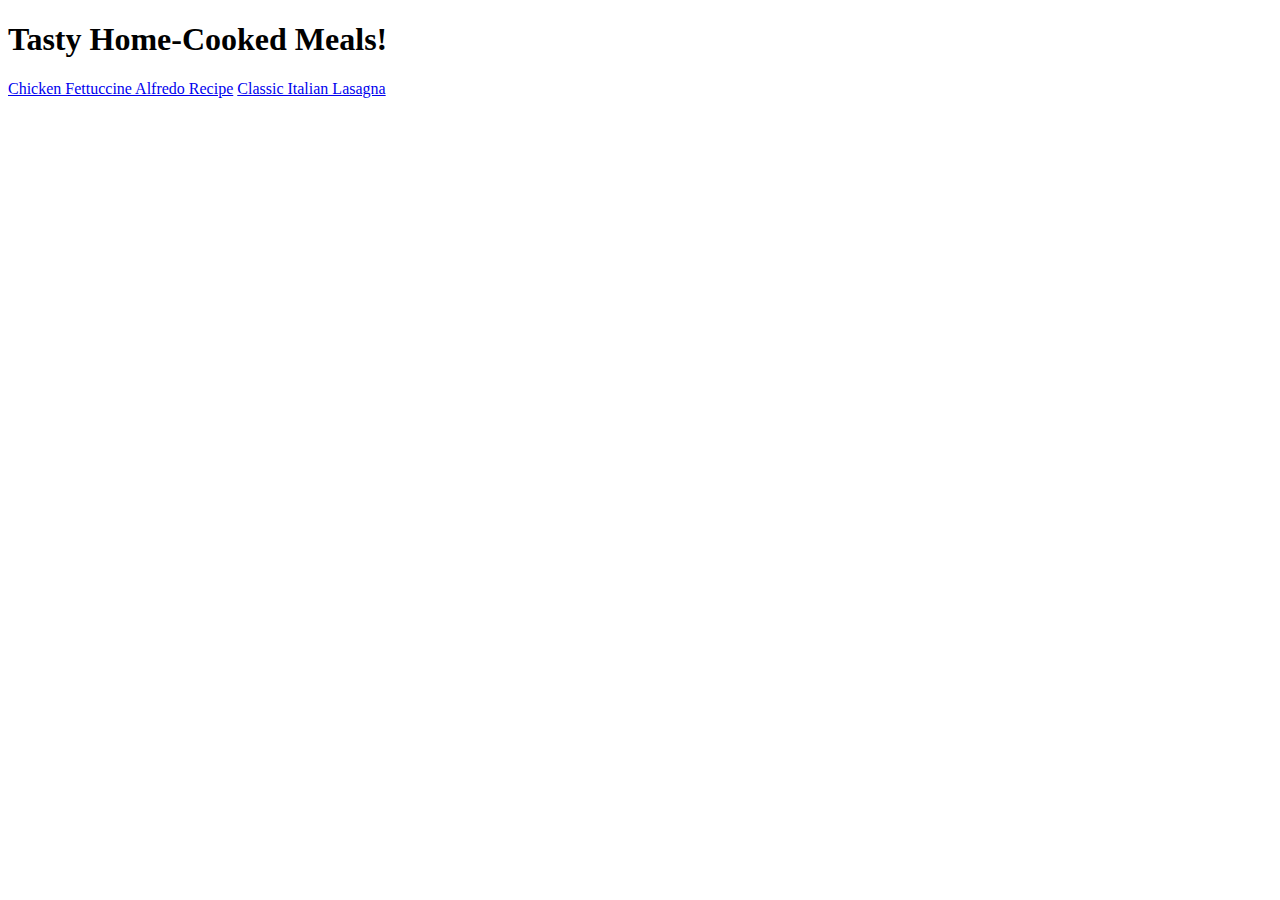
==== index.html @ b55b2845 "Update homepage with a link to another recipe page" ====
<!DOCTYPE html>
<html lang="en">
    <head>
        <meta charset="UTF-8">
        <title>Tasty Home-Cooked Meals!</title>
    </head>
    <body>
        <h1>Tasty Home-Cooked Meals!</h1>
        <a href="./recipes/chicken-fettuccine-alfredo.html">Chicken Fettuccine Alfredo Recipe</a>
        <a href="./recipes/classic-italian-lasagna.html">Classic Italian Lasagna</a>
    </body>
</html>
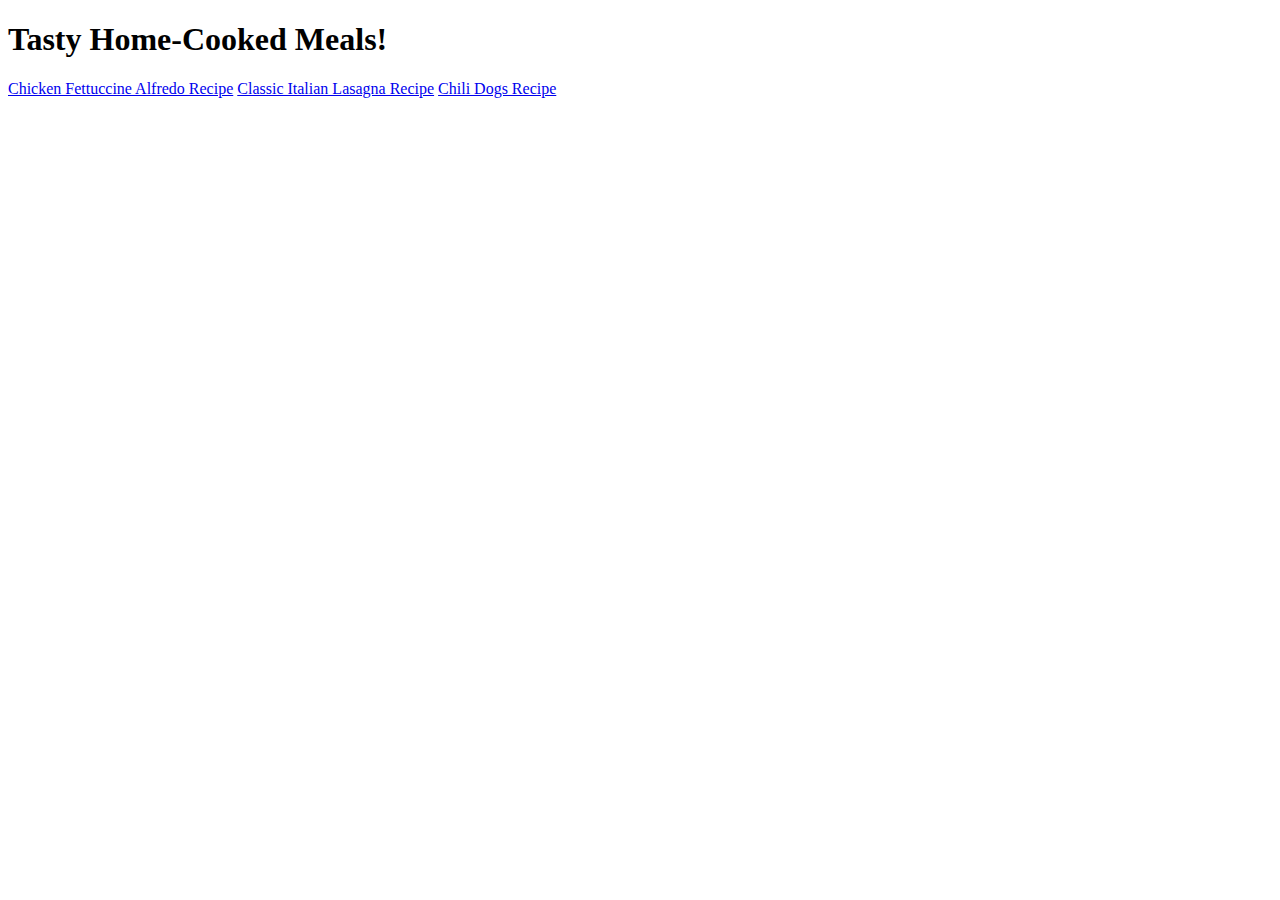
==== commit 16a74972: "Update homepage with a link to another recipe page" ====
--- a/index.html
+++ b/index.html
@@ -7,6 +7,7 @@
     <body>
         <h1>Tasty Home-Cooked Meals!</h1>
         <a href="./recipes/chicken-fettuccine-alfredo.html">Chicken Fettuccine Alfredo Recipe</a>
-        <a href="./recipes/classic-italian-lasagna.html">Classic Italian Lasagna</a>
+        <a href="./recipes/classic-italian-lasagna.html">Classic Italian Lasagna Recipe</a>
+        <a href="./recipes/chili-dogs.html">Chili Dogs Recipe</a>
     </body>
 </html>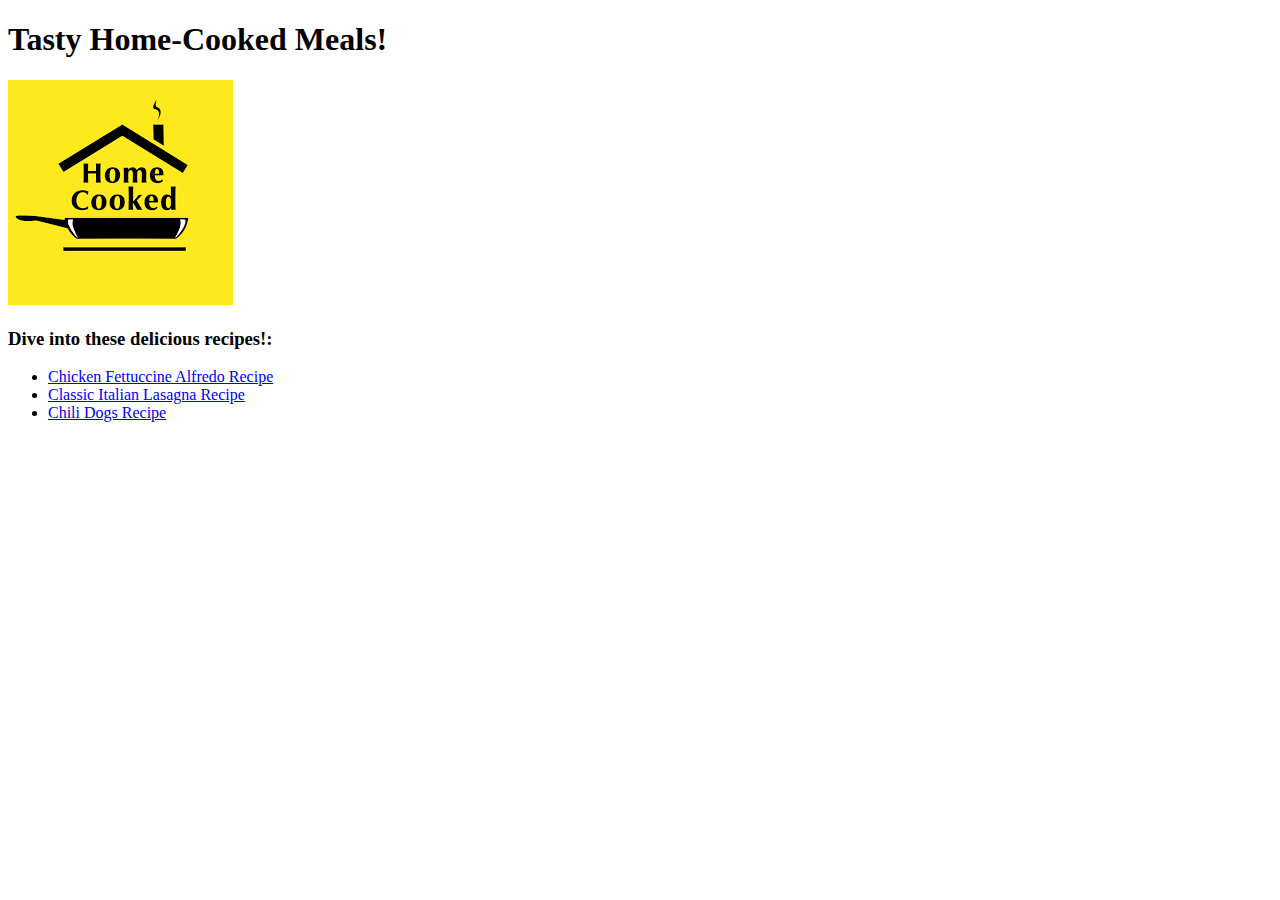
==== commit bd65ba92: "Add an image and a list of recipes to the homepage" ====
--- a/index.html
+++ b/index.html
@@ -6,8 +6,12 @@
     </head>
     <body>
         <h1>Tasty Home-Cooked Meals!</h1>
-        <a href="./recipes/chicken-fettuccine-alfredo.html">Chicken Fettuccine Alfredo Recipe</a>
-        <a href="./recipes/classic-italian-lasagna.html">Classic Italian Lasagna Recipe</a>
-        <a href="./recipes/chili-dogs.html">Chili Dogs Recipe</a>
+        <img src="./images/home-cooked.png" alt="Home-Cooked Meal">
+        <h3>Dive into these delicious recipes!:</h3>
+        <ul>
+        <li><a href="./recipes/chicken-fettuccine-alfredo.html">Chicken Fettuccine Alfredo Recipe</a></li>
+        <li><a href="./recipes/classic-italian-lasagna.html">Classic Italian Lasagna Recipe</a></li>
+        <li><a href="./recipes/chili-dogs.html">Chili Dogs Recipe</a></li>
+        </ul>
     </body>
 </html>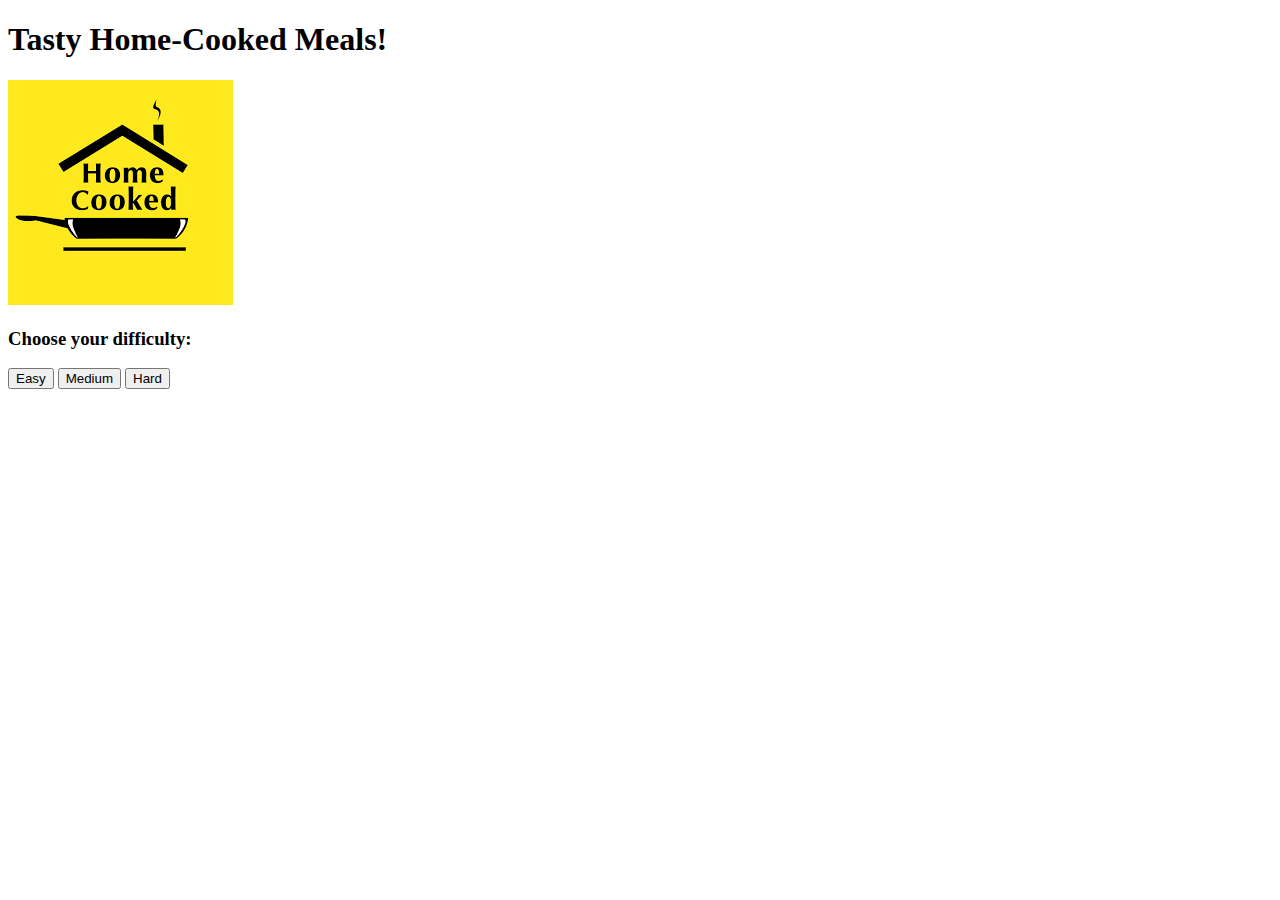
==== commit 751f4513: "Edit Homepage" ====
--- a/index.html
+++ b/index.html
@@ -3,15 +3,14 @@
     <head>
         <meta charset="UTF-8">
         <title>Tasty Home-Cooked Meals!</title>
+        <link rel="stylesheet" href="./styles.css">
     </head>
     <body>
         <h1>Tasty Home-Cooked Meals!</h1>
         <img src="./images/home-cooked.png" alt="Home-Cooked Meal">
-        <h3>Dive into these delicious recipes!:</h3>
-        <ul>
-        <li><a href="./recipes/chicken-fettuccine-alfredo.html">Chicken Fettuccine Alfredo Recipe</a></li>
-        <li><a href="./recipes/classic-italian-lasagna.html">Classic Italian Lasagna Recipe</a></li>
-        <li><a href="./recipes/chili-dogs.html">Chili Dogs Recipe</a></li>
-        </ul>
+        <h3>Choose your difficulty:</h3>
+        <a href="./recipes/chili-dogs.html"><button>Easy</button></a>
+        <a href="./recipes/chicken-fettuccine-alfredo.html"><button>Medium</button></a>
+        <a href="./recipes/classic-italian-lasagna.html"><button>Hard</button></a>
     </body>
 </html>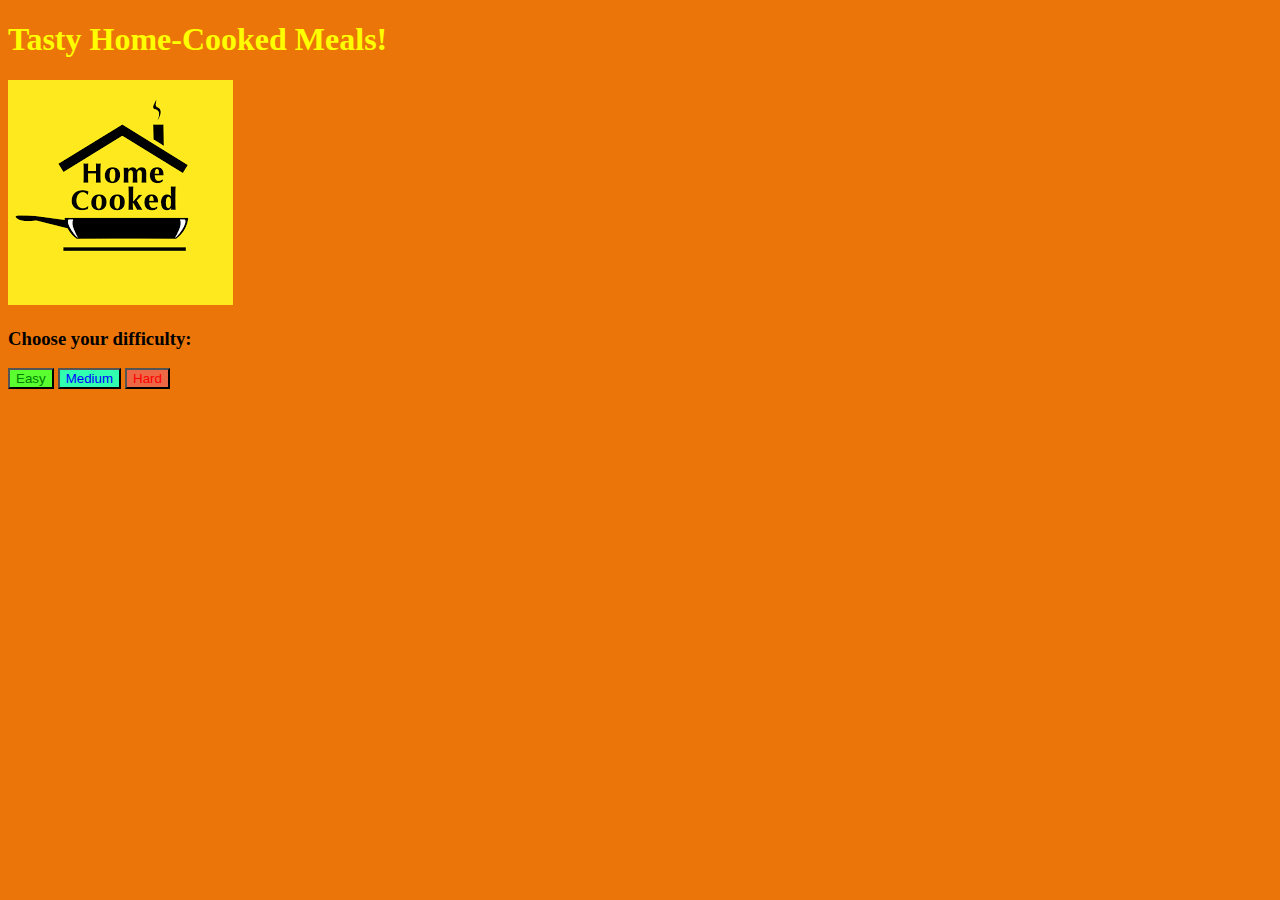
==== commit 20b98b57: "Update text, button, and background colors in homepage" ====
--- a/index.html
+++ b/index.html
@@ -9,8 +9,8 @@
         <h1>Tasty Home-Cooked Meals!</h1>
         <img src="./images/home-cooked.png" alt="Home-Cooked Meal">
         <h3>Choose your difficulty:</h3>
-        <a href="./recipes/chili-dogs.html"><button>Easy</button></a>
-        <a href="./recipes/chicken-fettuccine-alfredo.html"><button>Medium</button></a>
-        <a href="./recipes/classic-italian-lasagna.html"><button>Hard</button></a>
+        <a href="./recipes/chili-dogs.html"><button class="easy">Easy</button></a>
+        <a href="./recipes/chicken-fettuccine-alfredo.html"><button class="medium">Medium</button></a>
+        <a href="./recipes/classic-italian-lasagna.html"><button class="hard">Hard</button></a>
     </body>
 </html>--- a/styles.css
+++ b/styles.css
@@ -0,0 +1,22 @@
+html {
+    background-color: rgb(235, 117, 8);
+}
+
+h1  {
+    color: yellow;
+}
+
+.easy {
+    color: green;
+    background-color: rgb(89, 255, 47);
+}
+
+.medium {
+    color: blue;
+    background-color: rgb(47, 255, 175);
+}
+
+.hard {
+    color: red;
+    background-color: rgb(238, 103, 69);
+}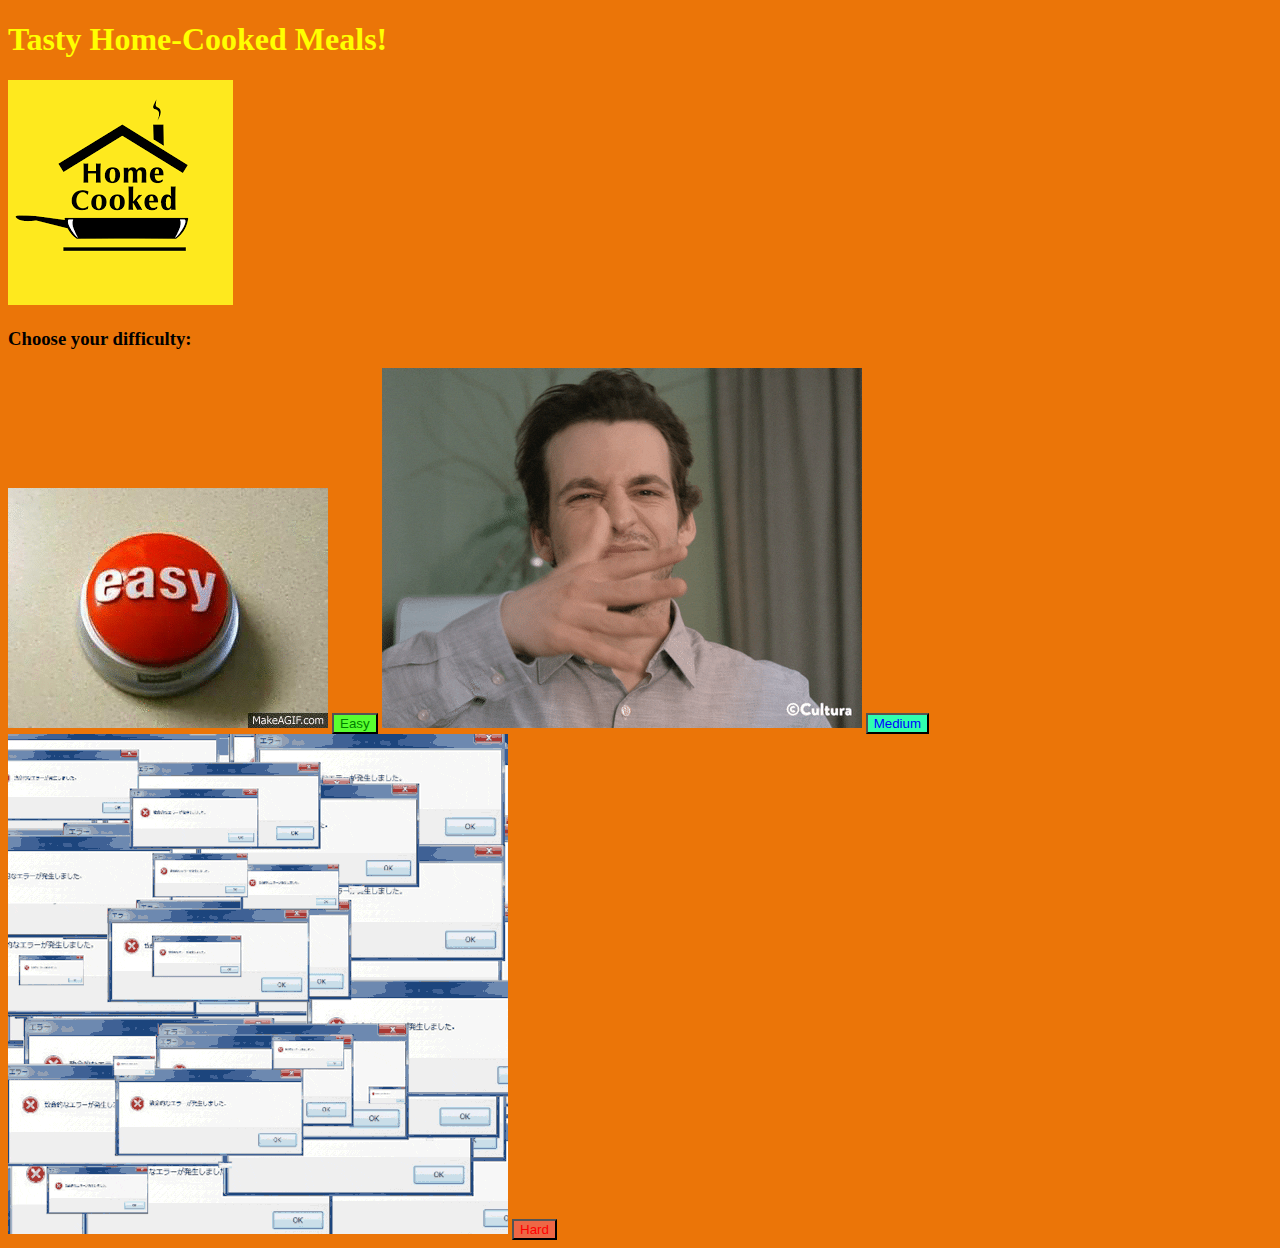
==== commit 88b78fe1: "Update homepage with new gifs" ====
--- a/index.html
+++ b/index.html
@@ -9,8 +9,11 @@
         <h1>Tasty Home-Cooked Meals!</h1>
         <img src="./images/home-cooked.png" alt="Home-Cooked Meal">
         <h3>Choose your difficulty:</h3>
+        <img src="./gifs/easy.gif" alt="Easy Gif">
         <a href="./recipes/chili-dogs.html"><button class="easy">Easy</button></a>
+        <img src="./gifs/medium.gif" alt="Medium Gif">
         <a href="./recipes/chicken-fettuccine-alfredo.html"><button class="medium">Medium</button></a>
+        <img src="./gifs/hard.gif" alt="Hard Gif">
         <a href="./recipes/classic-italian-lasagna.html"><button class="hard">Hard</button></a>
     </body>
 </html>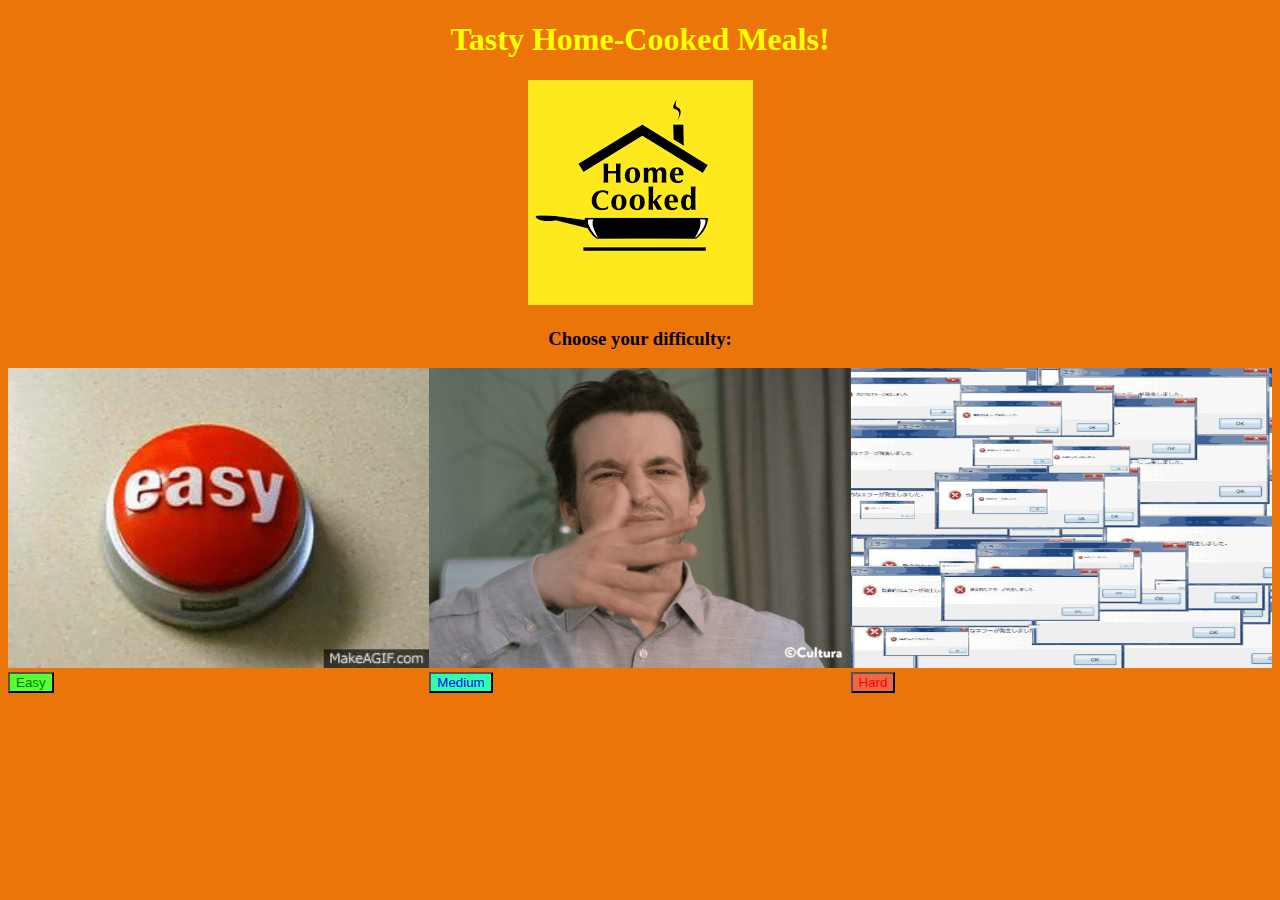
==== commit e9f1f7c4: "Resize gifs and align text, buttons, images, and gifs in homepage" ====
--- a/index.html
+++ b/index.html
@@ -7,13 +7,21 @@
     </head>
     <body>
         <h1>Tasty Home-Cooked Meals!</h1>
-        <img src="./images/home-cooked.png" alt="Home-Cooked Meal">
+        <div class="center"><img src="./images/home-cooked.png" alt="Home-Cooked Meal"></div>
         <h3>Choose your difficulty:</h3>
-        <img src="./gifs/easy.gif" alt="Easy Gif">
-        <a href="./recipes/chili-dogs.html"><button class="easy">Easy</button></a>
-        <img src="./gifs/medium.gif" alt="Medium Gif">
-        <a href="./recipes/chicken-fettuccine-alfredo.html"><button class="medium">Medium</button></a>
-        <img src="./gifs/hard.gif" alt="Hard Gif">
-        <a href="./recipes/classic-italian-lasagna.html"><button class="hard">Hard</button></a>
+        <div class="row">
+            <div class="clm">
+                <img src="./gifs/easy.gif" alt="Easy Gif">
+                <a href="./recipes/chili-dogs.html"><button class="easy">Easy</button></a>
+            </div>
+            <div class="clm">
+                <img src="./gifs/medium.gif" alt="Medium Gif">
+                 <a href="./recipes/chicken-fettuccine-alfredo.html"><button class="medium">Medium</button></a>
+            </div>
+            <div class="clm">
+                <img src="./gifs/hard.gif" alt="Hard Gif">
+                <a href="./recipes/classic-italian-lasagna.html"><button class="hard">Hard</button></a>
+            </div>
+        </div>
     </body>
 </html>--- a/styles.css
+++ b/styles.css
@@ -19,4 +19,25 @@
 .hard {
     color: red;
     background-color: rgb(238, 103, 69);
+}
+
+.row {
+    box-sizing: content-box;
+}
+
+.clm {
+    float: left;
+    width: 33.33%;
+    padding: 0px;
+}
+
+.clm img {
+    height: 300px;
+    width: 100%;
+}
+
+h1,
+h3,
+.center {
+    text-align: center;
 }